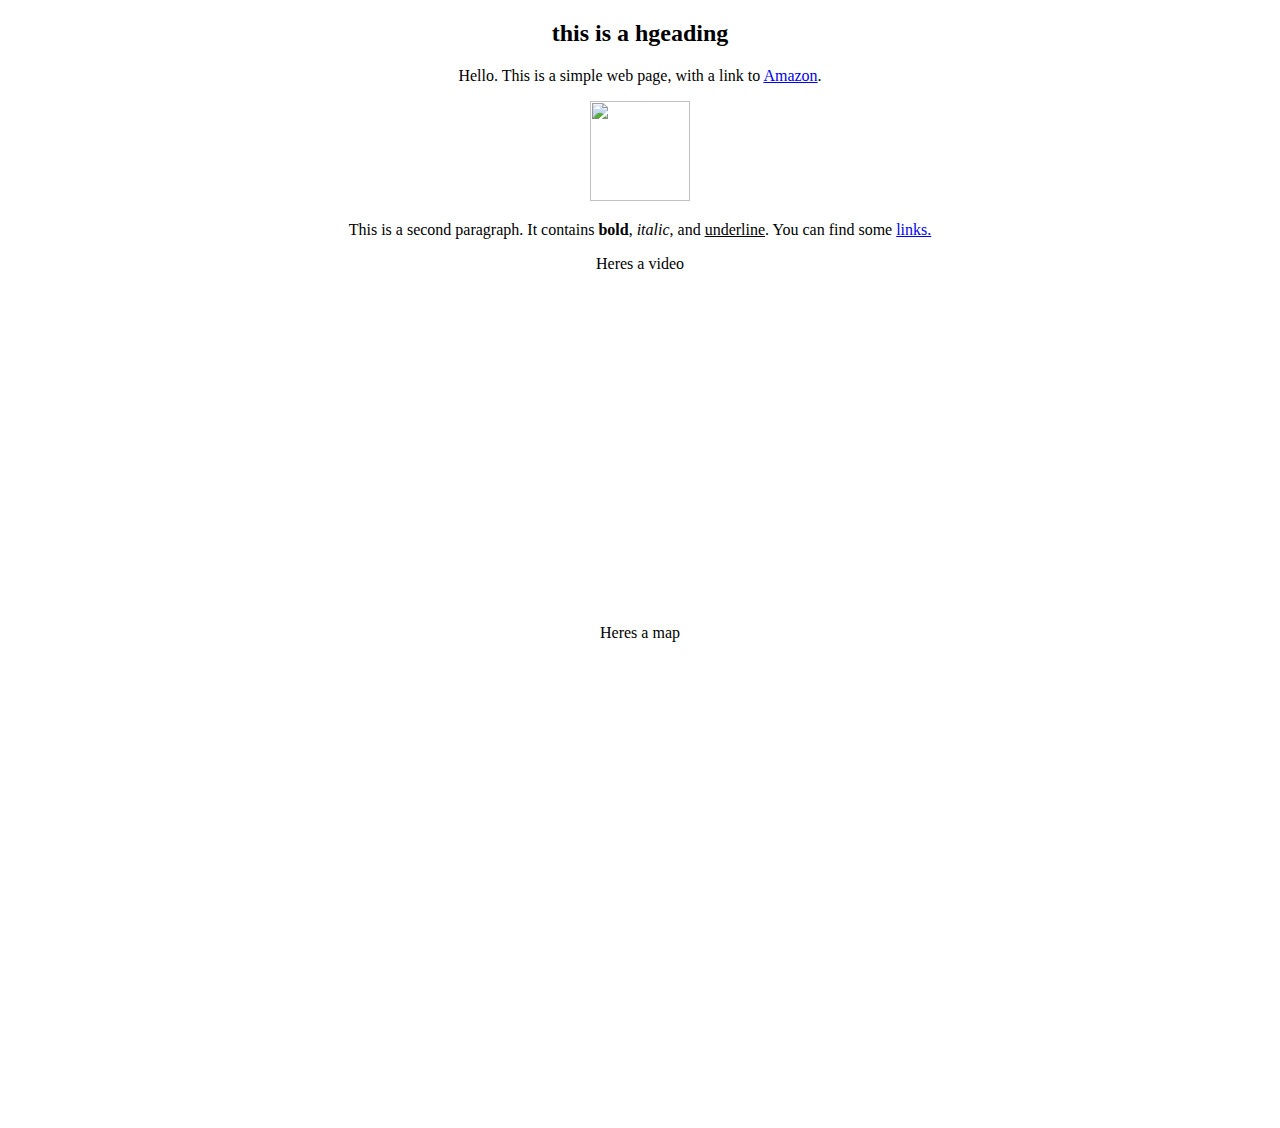
==== index.html @ c396f168 "Add files via upload" ====
<!DOCTYPE html>
<html>

<head>
<title>A simple web page</title>
</head>

<body>

<center>

<h2>this is a hgeading</h2>

<p>Hello. This is a simple web page, with a link to <a href="https://www.amazon.com/" target="_blank">Amazon</a>.</p>

<img width="100" height="100" src="amazon.png">

<p>This is a second paragraph. It contains <b>bold</b>, <i>italic</i>, and <u>underline</u>. You can find some <a href="links.html">links.</a></p>

<p>Heres a video </p>

<p><iframe width="560" height="315" src="https://www.youtube.com/embed/WwNuvGLblJU" title="YouTube video player" frameborder="0" allow="accelerometer; autoplay; clipboard-write; encrypted-media; gyroscope; picture-in-picture; web-share" allowfullscreen></iframe></p>

<p>Heres a map </p>

<p><iframe src="https://www.google.com/maps/embed?pb=!1m18!1m12!1m3!1d83998.96777910432!2d2.264634515785194!3d48.85882549208526!2m3!1f0!2f0!3f0!3m2!1i1024!2i768!4f13.1!3m3!1m2!1s0x47e66e1f06e2b70f%3A0x40b82c3688c9460!2sParis%2C%20France!5e0!3m2!1sen!2sus!4v1687971358502!5m2!1sen!2sus" width="600" height="450" style="border:0;" allowfullscreen="" loading="lazy" referrerpolicy="no-referrer-when-downgrade"></iframe></p>

</center>
</body>
</html>
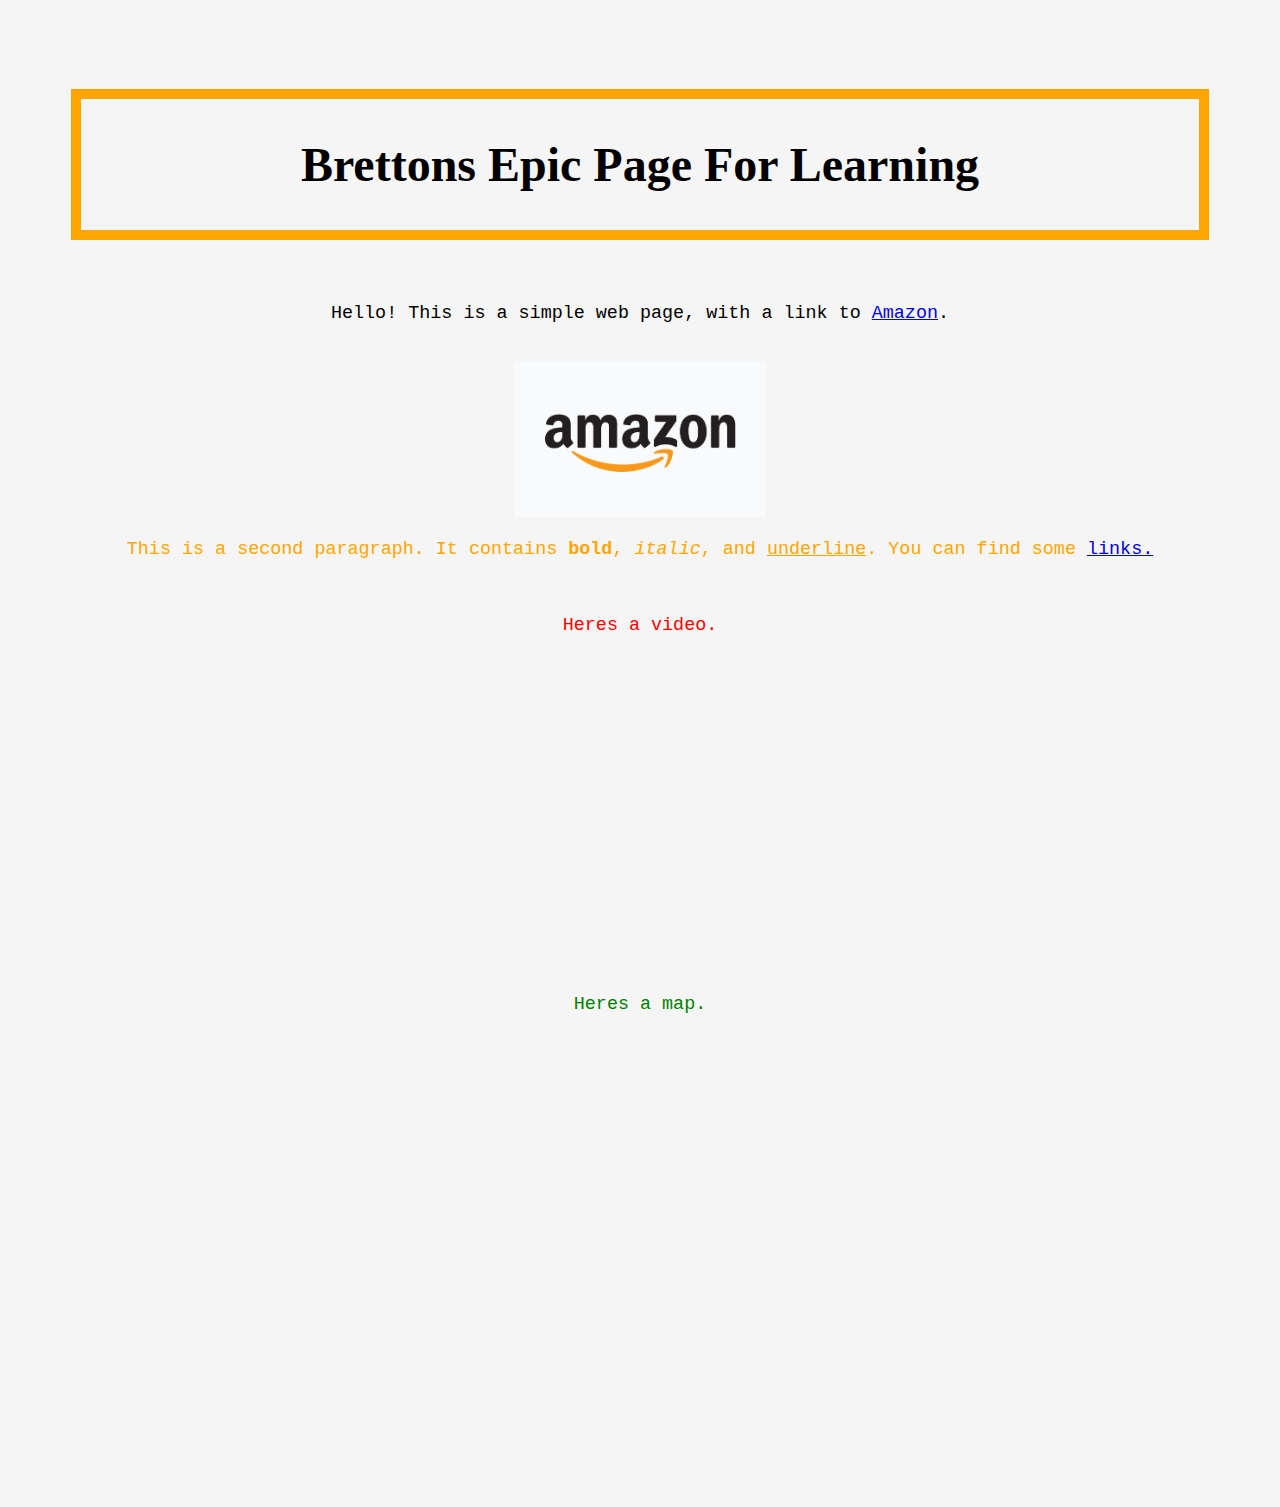
==== commit 302d72d8: "Add files via upload" ====
--- a/index.html
+++ b/index.html
@@ -2,26 +2,28 @@
 <html>
 
 <head>
-<title>A simple web page</title>
+<title>Brettons Epic Page For Learning</title>
+<link rel="stylesheet" type="text/css" href="style.css" />
+<link rel="shortcut icon" type="x-icon" href="amazon.png">
 </head>
 
 <body>
 
 <center>
 
-<h2>this is a hgeading</h2>
+<br><h2>Brettons Epic Page For Learning</h2>
 
-<p>Hello. This is a simple web page, with a link to <a href="https://www.amazon.com/" target="_blank">Amazon</a>.</p>
+<p>Hello! This is a simple web page, with a link to <a href="https://www.amazon.com/" target="_blank">Amazon</a>.</p>
 
-<img width="100" height="100" src="amazon.png">
+<br><img width="20%" height="20%" src="amazon.png"><br>
 
-<p>This is a second paragraph. It contains <b>bold</b>, <i>italic</i>, and <u>underline</u>. You can find some <a href="links.html">links.</a></p>
+<p class="secondary">This is a second paragraph. It contains <b>bold</b>, <i>italic</i>, and <u>underline</u>. You can find some <a href="links.html">links.</a></p><br>
 
-<p>Heres a video </p>
+<p class=yt>Heres a video.</p>
 
 <p><iframe width="560" height="315" src="https://www.youtube.com/embed/WwNuvGLblJU" title="YouTube video player" frameborder="0" allow="accelerometer; autoplay; clipboard-write; encrypted-media; gyroscope; picture-in-picture; web-share" allowfullscreen></iframe></p>
 
-<p>Heres a map </p>
+<p class=map>Heres a map.</p>
 
 <p><iframe src="https://www.google.com/maps/embed?pb=!1m18!1m12!1m3!1d83998.96777910432!2d2.264634515785194!3d48.85882549208526!2m3!1f0!2f0!3f0!3m2!1i1024!2i768!4f13.1!3m3!1m2!1s0x47e66e1f06e2b70f%3A0x40b82c3688c9460!2sParis%2C%20France!5e0!3m2!1sen!2sus!4v1687971358502!5m2!1sen!2sus" width="600" height="450" style="border:0;" allowfullscreen="" loading="lazy" referrerpolicy="no-referrer-when-downgrade"></iframe></p>
 
--- a/style.css
+++ b/style.css
@@ -0,0 +1,34 @@
+body {
+  background-color: whitesmoke;
+  
+}
+
+h2 {
+  color: black;
+  font-size: 300%;
+  font-family: verdana;
+  border: 10px solid orange;
+  padding: 3%;
+  margin: 5%;
+  
+}
+
+.secondary {
+  color: orange;
+  
+}
+.yt {
+  color: red;
+  
+}
+.map {
+  color: green;
+  
+}
+
+p {
+  color: black;
+  font-size: 115%;
+  font-family: courier;
+  
+}